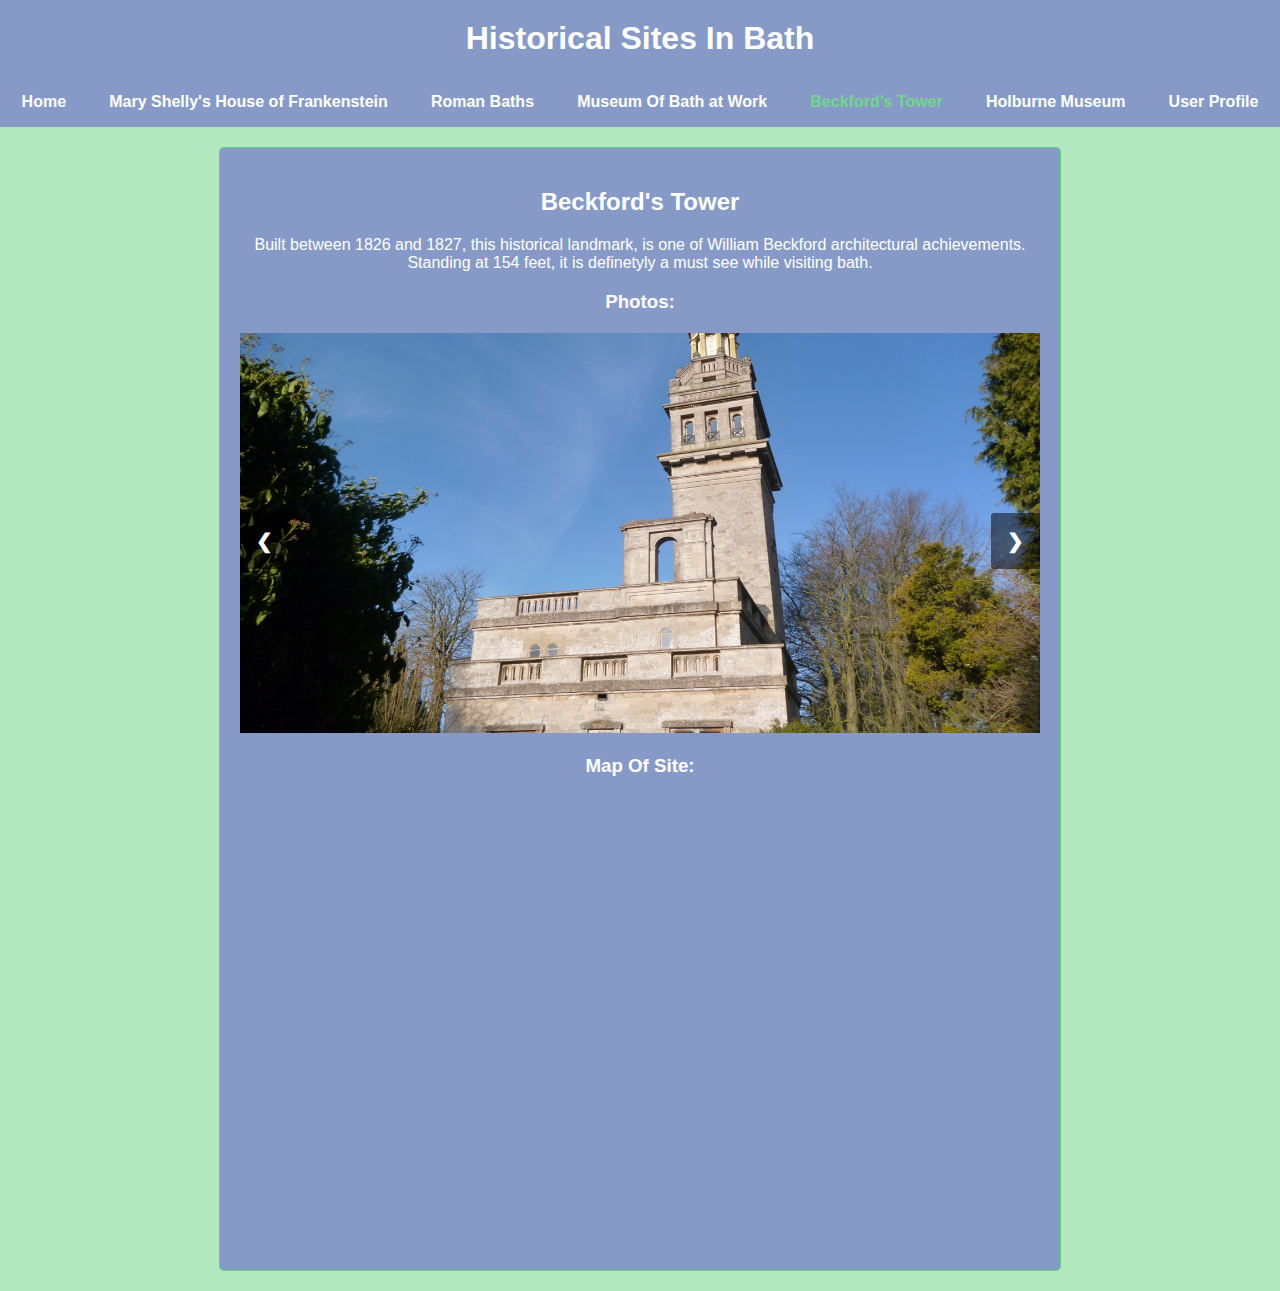
==== BeckTower.html @ a2a242d4 "Bulk Commit" ====
<!DOCTYPE html>
<html lang="en">
<head>
    <meta charset="UTF-8">
    <meta name="viewport" content="width=device-width, initial-scale=1.0">
    <title>Historical Sites In Bath</title>
    <link rel="stylesheet" href="CSS/Main.css">
</head>
<body>
    <div class="header" style="background-color: #879ac7; color: white;">
        <h1 class="Main_Title" style="margin: 0;">Historical Sites In Bath</h1>
    </div>

    <!-- Navigation bar -->
    <div class="Main_Nav">
        <p><a href="HomePage.html" class="NavLink">Home</a></p>
		
        <p><a href="MaryShelly.html" class="NavLink">Mary Shelly's House of Frankenstein</a></p>
		
        <p><a href="RomanBath.html" class="NavLink">Roman Baths</a></p>
		
        <p><a href="MuseumOBath.html" class="NavLink">Museum Of Bath at Work</a></p>
		
        <p><a href="BeckTower.html" class="CurrNavLink">Beckford's Tower</a></p>
		
        <p><a href="HolburneMuseum.html" class="NavLink">Holburne Museum</a></p>
		
        <p><a href="UserProfile.html" class="NavLink">User Profile</a></p>
    </div>

    <!-- General Information -->
    <div class="GeneralInfo">
        <h2>Beckford's Tower</h2>
        <p>Built between 1826 and 1827, this historical landmark, is one of William Beckford architectural achievements. Standing at 154 feet, it is definetyly a must see while visiting bath.</p>
        <h3>Photos:</h3>
        <div class="slideshow-container">
            <div class="mySlides">
                <img src="Images/BeckfordTpic1.jpg" style="width:100%">
            </div>

            <div class="mySlides">
                <img src="Images/BeckfordTpic2.jpg" style="width:100%">
            </div>
			
			<div class="mySlides">
                <img src="Images/BeckfordTpic3.jpg" style="width:100%">
            </div>

            <a class="prev" onclick="plusSlides(-1)">&#10094;</a>
            <a class="next" onclick="plusSlides(1)">&#10095;</a>
        </div>
		<h3>Map Of Site:</h3>
		<iframe src="https://www.google.com/maps/embed?pb=!1m18!1m12!1m3!1d19913.002295765455!2d-2.3925368443774953!3d51.40075259634556!2m3!1f0!2f0!3f0!3m2!1i1024!2i768!4f13.1!3m3!1m2!1s0x487181589928dacb%3A0x6ac5d445a5b8e7ed!2sBeckford&#39;s%20Tower%20and%20Museum!5e0!3m2!1sen!2suk!4v1713990306582!5m2!1sen!2suk" width="600" height="450" style="border:0;" allowfullscreen="" loading="lazy" referrerpolicy="no-referrer-when-downgrade"></iframe>

    </div>
	 <script>
        var slideIndex = 1;
        showSlides(slideIndex);

        // Next/previous controls
        function plusSlides(n) {
            showSlides(slideIndex += n);
        }

        // Thumbnail image controls
        function currentSlide(n) {
            showSlides(slideIndex = n);
        }

        function showSlides(n) {
            var i;
            var slides = document.getElementsByClassName("mySlides");
            if (n > slides.length) {slideIndex = 1}
            if (n < 1) {slideIndex = slides.length}
            for (i = 0; i < slides.length; i++) {
                slides[i].style.display = "none";
            }
            slides[slideIndex-1].style.display = "block";
        }
    </script>
</body>
</html>
---- CSS/Main.css ----
body {
        margin: 0;
        padding: 0;
		background-color:#b1e8bf;/* Light green */
        font-family: Arial, sans-serif;
    }

 .header {
            background-color: #5fd07c; 
            color: white;
            text-align: center;
            padding: 20px 0;
            margin-bottom: 20px;
			
        }

/* Nav Bar */


.Main_Nav{
	display: flex;
    justify-content: space-around; 
    align-items: center;
    min-width: 400px;
	margin-bottom:0px;
	margin-left:0px;
	margin-right:0px;
	margin-top:-20px;
	font-family: Arial, sans-serif;
	color:white;
	background-color: #879ac7;
}


/* Navigation Links */
.NavLink {
    flex: 0 0 auto;
    width: auto;
    white-space: nowrap;
    padding: 0 10px;
    color: white; /* Set text color to white */
    text-decoration: none; /* Remove underline */
    font-size: 16px; /* Set font size */
    font-weight: bold; /* Set font weight to bold */
}

.NavLink:hover {
	color:#b1e8bf;
}

.CurrNavLink {
    flex: 0 0 auto;
    width: auto;
    white-space: nowrap;
    padding: 0 10px;
    color: #73d68c; /* Set text color to white */
    text-decoration: none; /* Remove underline */
    font-size: 16px; /* Set font size */
    font-weight: bold; /* Set font weight to bold */
}

.GeneralInfo{
	
	 max-width: 800px;
    margin: 20px auto;
    padding: 20px;
    background-color: #879ac7; /* Light blue background */
    border: 1px solid #5fd07c; /* Green border */
    border-radius: 5px;
    text-align: center; /* Center align all text */
    color: white; /* Set text color to white */
}

.PopularSite {
    color: black;
    background-color: #95e0a8;
    border: 1px solid #ccc; /* Add a border around the box */
    border-radius: 5px; /* Add some border radius for rounded corners */
    padding: 20px; /* Add some padding inside the box */
    margin: 10px 0; /* Add some margin between boxes and zero margin top and bottom */
    width: calc(33.33% - 20px); /* Set width to approximately one-third of the container's width with some margin */
    display: inline-block; /* Make boxes display inline */
    vertical-align: top; /* Align boxes to the top */
    box-sizing: border-box; /* Include padding and border in the box's total width and height */
    text-align: left; /* Align text to the left within the box */
    box-shadow: 0 0 5px rgba(0, 0, 0, 0.1); /* Add a shadow for depth */
    text-decoration: none; /* Remove underline */
    transition: background-color 0.3s ease; /* Transition background color change */
}

.PopularSite:hover {
    background-color: #f5f5f5; /* Light gray background */
}
/* Pictures CSS */
 /* Add CSS for slideshow container */
        .slideshow-container {
            max-width: 100%;
            position: relative;
            margin-top: 20px; /* Adjust margin as needed */
        }

        /* Hide the images by default */
        .mySlides {
            display: none;
        }
 /* Hide the images by default */
        .mySlides img {
            height: 400px; /* Adjust the height as needed */
            width: auto;
        }

        /* Add CSS for navigation arrows */
        .prev, .next {
            cursor: pointer;
            position: absolute;
            top: 50%;
            width: auto;
            margin-top: -22px;
            padding: 16px;
            color: white;
            font-weight: bold;
            font-size: 20px;
            transition: 0.6s ease;
            border-radius: 0 3px 3px 0;
            user-select: none;
            background-color: rgba(0, 0, 0, 0.5); /* Semi-transparent background */
        }

        /* Position the 'prev' arrow on the left side */
        .prev {
            left: 0;
            border-radius: 3px 0 0 3px;
        }

        /* Position the 'next' arrow on the right side */
        .next {
            right: 0;
            border-radius: 3px 0 0 3px;
        }

        /* On hover, add a darker background color */
        .prev:hover, .next:hover {
            background-color: rgba(0, 0, 0, 0.8); /* Darker background color */
        }

        /* Add CSS for caption text */
        .caption-container {
            text-align: center;
            padding: 10px 20px;
            background-color: rgba(0, 0, 0, 0.5); /* Semi-transparent background */
            color: white;
        }

        /* Add CSS for the caption text */
        .caption-text {
            color: white;
            font-size: 15px;
            padding: 8px 12px;
            position: relative;
            bottom: 8px;
        }

/* User Profile CSS */



 
		
 .user-outline {
    position: absolute;
    top: 30px; /* Adjust the top position as needed */
    right: 20px; /* Adjust the right position as needed */
    width: 160px;
    text-align: center;
}


 .user-outline a {
            color: #333;
            text-decoration: none;
            display: inline-block;
            margin: 2px; /* Add some margin between buttons */
            padding: 8px 12px; /* Add padding for better appearance */
            border-radius: 5px;
        }
.user-outline a:hover {
            background-color: #333;
            color: #fff;
        }
       
  .line {
			
            display: inline-block;
            width: 160px;
            height: 2px;
            background-color: #333;
            margin: 0 5px; /* Adjust spacing between line and buttons */
        }
		
.circle {
            display: inline-block;
            width: 100px;
            height: 100px;
            background-color: #fff;
            border-radius: 50%;
            margin-bottom: 5px; /* Add margin between circle and button */
        }
		
	
		
/* Favourites CSS */
/* Favourites CSS */
.favorites {
	
    background-color: #9487c7;
    border-radius: 30px;
    padding: 10px;
    margin-top: 20px;
    width: 300px; /* Adjust width of the favorites box */
}

.favorites h2 {
    font-size: 20px; /* Reduce font size */
    margin-top: 0; /* Remove top margin for the heading */
    color: white; /* Set text color to white */
}

.favorites ul {
    list-style-type: none;
    padding-left: 0;
    font-size: 14px; /* Reduce font size */
}

.favorites ul li {
    margin-bottom: 3px; /* Reduce margin between list items */
    line-height: 1.5; /* Ensure proper spacing between lines */
}

.favorites ul li a {
    color: white; /* Set text color to white */
    text-decoration: none; /* Remove underline */
}

.favorites ul li a:hover{
    color: white; /* Set text color to white */
    text-decoration: none; /* Remove underline */
}

.favorites ul li:before {
    content: "\2605"; /* Unicode character for a star */
    color: yellow;
    display: inline-block;
    width: 1em; /* Set fixed width for stars */
    margin-right: 5px; /* Adjust margin between star and text */
    vertical-align: middle; /* Align the star vertically */
}


/* Planned Visits And Your Comments*/
 /* Add your CSS styles here */
        .favorites, .planned-visits, .your-comments {
            display: inline-block; /* Make divs inline */
            vertical-align: top; /* Align divs to the top */
        }
        .planned-visits, .your-comments {
            background-color: #87c7a0;
            border-radius: 30px;
            padding: 20px;
            margin-top: 20px;
            width: 90%; /* Adjust width of the box */
            margin-left: 20px; /* Add some space between divs */
        }
        .planned-visits h2, .your-comments h2 {
            font-size: 24px; /* Set font size for the title */
            color: white; /* Set text color to white */
            margin-bottom: 10px; /* Add some space below the title */
        }
        .planned-visits table {
            width: 100%; /* Make the table fill the entire width of the box */
            border-collapse: collapse; /* Collapse borders between cells */
        }
        .planned-visits th, .planned-visits td, .your-comments th, .your-comments td {
            border: 1px solid white; /* Add borders to table cells */
            padding: 8px; /* Add padding to table cells */
            text-align: center; /* Center-align text within cells */
            color: white; /* Set text color to white */
        }
        .planned-visits th, .your-comments th {
            background-color: #6a9b7e; /* Set background color for table header cells */
        }
        .planned-visits td, .your-comments td {
            background-color: #87c7a0; /* Set background color for table data cells */
        }
         .your-comments .delete-btn {
            background-color: #c75656;
            color: white;
            border: none;
            padding: 5px 10px;
            border-radius: 5px;
            cursor: pointer;
        }

        /* Book a Visit Button */
        .book-visit-btn {
            display: block;
            background-color: #6a9b7e;
            color: white;
            border: none;
            border-radius: 30px;
            padding: 10px 20px;
            font-size: 18px;
            margin-top: 20px;
            text-align: center;
            text-decoration: none;
        }

        .book-visit-btn:hover {
            background-color: #5c896d;
		}
		
		
		.delete-btn {
            background-color: #ff4444; /* Red color */
            color: white;
            border: none;
            padding: 10px 20px;
            cursor: pointer;
            border-radius: 5px;
            transition: background-color 0.3s;
        }

        /* Style for the logout button */
        .logout-btn {
            background-color: #A52A2A; /* Red color */
            color: white;
            border: none;
            padding: 10px 20px;
            cursor: pointer;
            border-radius: 5px;
            transition: background-color 0.3s;
        }

        /* Hover effect for buttons */
        .delete-btn:hover, .logout-btn:hover {
            background-color: #cc0000; /* Darker shade of red */
        }
/* Sign Up CSS */
 .jumbotron {
            background-color: #87c7a0;
            color: white;
            border-radius: 0;
            margin-bottom: 0;
        }

 .container {
            padding: 20px;
        }

.form-register {
            max-width: 400px;
            margin: 0 auto;
        }

.form-register .form-group {
            margin-bottom: 20px;
        }
		
/* Calender selection */
 /* Style for the selected date */
   /* Style for the selected date */
.selected-date {
    background-color: #f2f2f2; /* Light gray background */
    font-weight: bold; /* Bold text */
    outline: 1px dashed #00BCD4; /* Blue dashed outline */
}

.selected-date span {
    border-bottom: 2px solid currentColor; /* Solid border bottom */
}

/* Comment Section CSS */

 /* CSS for comment section */
        .comment-section {
            margin-top: 20px;
        }
        .comment-section textarea {
            width: 100%;
            margin-bottom: 10px;
            padding: 5px;
            resize: vertical;
        }
        .comment-section button {
            padding: 5px 10px;
            background-color: #879ac7;
            color: white;
            border: none;
            cursor: pointer;
        }
        .comment-section .comments {
            margin-top: 20px;
        }
        .comment-section .comment {
            margin-bottom: 10px;
            padding: 5px;
            border: 1px solid #ccc;
        }
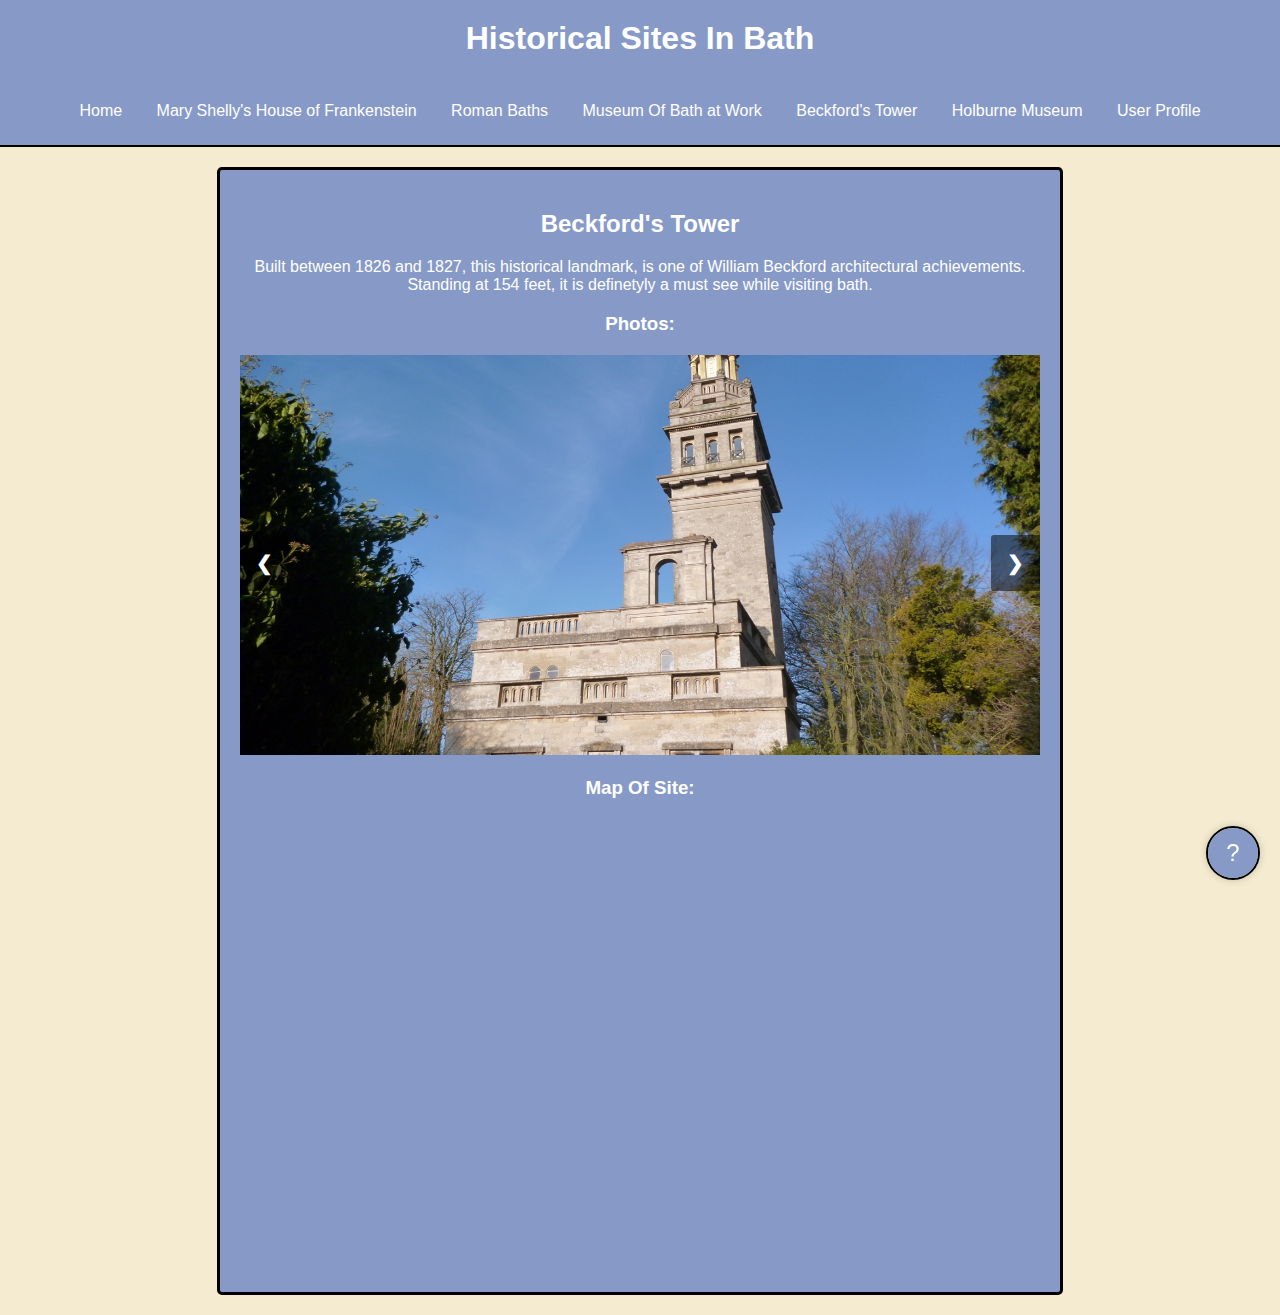
==== commit 4927387c: "Add files via upload" ====
--- a/BeckTower.html
+++ b/BeckTower.html
@@ -11,22 +11,38 @@
         <h1 class="Main_Title" style="margin: 0;">Historical Sites In Bath</h1>
     </div>
 
-    <!-- Navigation bar -->
-    <div class="Main_Nav">
-        <p><a href="HomePage.html" class="NavLink">Home</a></p>
-		
-        <p><a href="MaryShelly.html" class="NavLink">Mary Shelly's House of Frankenstein</a></p>
-		
-        <p><a href="RomanBath.html" class="NavLink">Roman Baths</a></p>
-		
-        <p><a href="MuseumOBath.html" class="NavLink">Museum Of Bath at Work</a></p>
-		
-        <p><a href="BeckTower.html" class="CurrNavLink">Beckford's Tower</a></p>
-		
-        <p><a href="HolburneMuseum.html" class="NavLink">Holburne Museum</a></p>
-		
-        <p><a href="UserProfile.html" class="NavLink">User Profile</a></p>
-    </div>
+  <!-- Navigation bar -->
+<div class="Main_Nav">
+    <p class="navItem"><a href="HomePage.html" class="CurrNavLink">
+        Home
+        <span class="hover-overlay"></span>
+    </a></p>
+    <p class="navItem"><a href="MaryShelly.html" class="NavLink">
+        Mary Shelly's House of Frankenstein
+        <span class="hover-overlay"></span>
+    </a></p>
+    <p class="navItem"><a href="RomanBath.html" class="NavLink">
+        Roman Baths
+        <span class="hover-overlay"></span>
+    </a></p>
+    <p class="navItem"><a href="MuseumOBath.html" class="NavLink">
+        Museum Of Bath at Work
+        <span class="hover-overlay"></span>
+    </a></p>
+    <p class="navItem"><a href="BeckTower.html" class="NavLink">
+        Beckford's Tower
+        <span class="hover-overlay"></span>
+    </a></p>
+    <p class="navItem"><a href="HolburneMuseum.html" class="NavLink">
+        Holburne Museum
+        <span class="hover-overlay"></span>
+    </a></p>
+    <p class="navItem"><a href="UserProfile.html" class="NavLink">
+        User Profile
+        <span class="hover-overlay"></span>
+    </a></p>
+</div>
+
 
     <!-- General Information -->
     <div class="GeneralInfo">
@@ -52,6 +68,11 @@
 		<h3>Map Of Site:</h3>
 		<iframe src="https://www.google.com/maps/embed?pb=!1m18!1m12!1m3!1d19913.002295765455!2d-2.3925368443774953!3d51.40075259634556!2m3!1f0!2f0!3f0!3m2!1i1024!2i768!4f13.1!3m3!1m2!1s0x487181589928dacb%3A0x6ac5d445a5b8e7ed!2sBeckford&#39;s%20Tower%20and%20Museum!5e0!3m2!1sen!2suk!4v1713990306582!5m2!1sen!2suk" width="600" height="450" style="border:0;" allowfullscreen="" loading="lazy" referrerpolicy="no-referrer-when-downgrade"></iframe>
 
+    </div>
+	 <!-- Help Button -->
+    <div id="helpButton">
+        <button id="helpBtn">&#63;</button>
+        <div id="helpContent">To book your visit go to the "User Profile" page. If you have any problems please contact: HSBHelp@gmail.com </div>
     </div>
 	 <script>
         var slideIndex = 1;
--- a/CSS/Main.css
+++ b/CSS/Main.css
@@ -1,408 +1,414 @@
-
+/* Body */
 body {
-        margin: 0;
-        padding: 0;
-		background-color:#b1e8bf;/* Light green */
-        font-family: Arial, sans-serif;
-    }
-
- .header {
-            background-color: #5fd07c; 
-            color: white;
-            text-align: center;
-            padding: 20px 0;
-            margin-bottom: 20px;
-			
-        }
-
-/* Nav Bar */
-
-
-.Main_Nav{
-	display: flex;
-    justify-content: space-around; 
-    align-items: center;
-    min-width: 400px;
-	margin-bottom:0px;
-	margin-left:0px;
-	margin-right:0px;
-	margin-top:-20px;
-	font-family: Arial, sans-serif;
-	color:white;
-	background-color: #879ac7;
-}
-
-
-/* Navigation Links */
-.NavLink {
-    flex: 0 0 auto;
-    width: auto;
-    white-space: nowrap;
-    padding: 0 10px;
-    color: white; /* Set text color to white */
-    text-decoration: none; /* Remove underline */
-    font-size: 16px; /* Set font size */
-    font-weight: bold; /* Set font weight to bold */
-}
-
-.NavLink:hover {
-	color:#b1e8bf;
-}
-
-.CurrNavLink {
-    flex: 0 0 auto;
-    width: auto;
-    white-space: nowrap;
-    padding: 0 10px;
-    color: #73d68c; /* Set text color to white */
-    text-decoration: none; /* Remove underline */
-    font-size: 16px; /* Set font size */
-    font-weight: bold; /* Set font weight to bold */
-}
-
-.GeneralInfo{
-	
-	 max-width: 800px;
+    margin: 0;
+    padding: 0;
+    background-color: #F4EBD0; /* Updated color */
+    font-family: Arial, sans-serif;
+}
+
+
+
+/* Header */
+.header {
+    background-color: #5fd07c;
+    color: white;
+    text-align: center;
+    padding: 20px 0;
+}
+
+/* Navigation Bar */
+.Main_Nav {
+    background-color: #879ac7;
+    padding: 10px;
+    text-align: center;
+    margin-bottom: 20px;
+    border-bottom: 2px solid black; /* Added border bottom */
+}
+
+.Main_Nav .navItem {
+    display: inline-block;
+    margin: 5px;
+    padding: 10px;
+    border-radius: 5px;
+    position: relative; /* Add this line */
+}
+
+.Main_Nav .navItem:hover {
+    background-color: #6b82ae;
+}
+
+.Main_Nav .navItem a {
+    text-decoration: none;
+    color: white;
+}
+
+.Main_Nav .navItem a:hover {
+    color: #f2f2f2;
+}
+
+/* Additional CSS for Hover Overlay */
+.Main_Nav .navItem .hover-overlay {
+    position: absolute;
+    top: 0;
+    left: 0;
+    width: 100%;
+    height: 100%;
+    z-index: 1;
+}
+
+.Main_Nav .navItem:hover .hover-overlay {
+    background-color: transparent;
+}
+
+/* General Information */
+.GeneralInfo {
+    max-width: 800px;
     margin: 20px auto;
     padding: 20px;
-    background-color: #879ac7; /* Light blue background */
-    border: 1px solid #5fd07c; /* Green border */
-    border-radius: 5px;
-    text-align: center; /* Center align all text */
-    color: white; /* Set text color to white */
+    background-color: #879ac7;
+    border: 3px solid black;
+    border-radius: 5px;
+    text-align: center;
+    color: white;
 }
 
 .PopularSite {
     color: black;
     background-color: #95e0a8;
-    border: 1px solid #ccc; /* Add a border around the box */
-    border-radius: 5px; /* Add some border radius for rounded corners */
-    padding: 20px; /* Add some padding inside the box */
-    margin: 10px 0; /* Add some margin between boxes and zero margin top and bottom */
-    width: calc(33.33% - 20px); /* Set width to approximately one-third of the container's width with some margin */
-    display: inline-block; /* Make boxes display inline */
-    vertical-align: top; /* Align boxes to the top */
-    box-sizing: border-box; /* Include padding and border in the box's total width and height */
-    text-align: left; /* Align text to the left within the box */
-    box-shadow: 0 0 5px rgba(0, 0, 0, 0.1); /* Add a shadow for depth */
-    text-decoration: none; /* Remove underline */
-    transition: background-color 0.3s ease; /* Transition background color change */
+    border: 1px solid #ccc;
+    border-radius: 5px;
+    padding: 20px;
+    margin: 10px 0;
+    width: calc(33.33% - 20px);
+    display: inline-block;
+    vertical-align: top;
+    box-sizing: border-box;
+    text-align: left;
+    box-shadow: 0 0 5px rgba(0, 0, 0, 0.1);
+    text-decoration: none;
+    transition: background-color 0.3s ease;
 }
 
 .PopularSite:hover {
-    background-color: #f5f5f5; /* Light gray background */
-}
-/* Pictures CSS */
- /* Add CSS for slideshow container */
-        .slideshow-container {
-            max-width: 100%;
-            position: relative;
-            margin-top: 20px; /* Adjust margin as needed */
-        }
-
-        /* Hide the images by default */
-        .mySlides {
-            display: none;
-        }
- /* Hide the images by default */
-        .mySlides img {
-            height: 400px; /* Adjust the height as needed */
-            width: auto;
-        }
-
-        /* Add CSS for navigation arrows */
-        .prev, .next {
-            cursor: pointer;
-            position: absolute;
-            top: 50%;
-            width: auto;
-            margin-top: -22px;
-            padding: 16px;
-            color: white;
-            font-weight: bold;
-            font-size: 20px;
-            transition: 0.6s ease;
-            border-radius: 0 3px 3px 0;
-            user-select: none;
-            background-color: rgba(0, 0, 0, 0.5); /* Semi-transparent background */
-        }
-
-        /* Position the 'prev' arrow on the left side */
-        .prev {
-            left: 0;
-            border-radius: 3px 0 0 3px;
-        }
-
-        /* Position the 'next' arrow on the right side */
-        .next {
-            right: 0;
-            border-radius: 3px 0 0 3px;
-        }
-
-        /* On hover, add a darker background color */
-        .prev:hover, .next:hover {
-            background-color: rgba(0, 0, 0, 0.8); /* Darker background color */
-        }
-
-        /* Add CSS for caption text */
-        .caption-container {
-            text-align: center;
-            padding: 10px 20px;
-            background-color: rgba(0, 0, 0, 0.5); /* Semi-transparent background */
-            color: white;
-        }
-
-        /* Add CSS for the caption text */
-        .caption-text {
-            color: white;
-            font-size: 15px;
-            padding: 8px 12px;
-            position: relative;
-            bottom: 8px;
-        }
-
-/* User Profile CSS */
-
-
-
- 
-		
- .user-outline {
+    background-color: #f5f5f5;
+}
+
+/* Slideshow Container */
+.slideshow-container {
+    max-width: 100%;
+    position: relative;
+    margin-top: 20px;
+}
+
+.mySlides {
+    display: none;
+}
+
+.mySlides img {
+    height: 400px;
+    width: auto;
+}
+
+.prev,
+.next {
+    cursor: pointer;
     position: absolute;
-    top: 30px; /* Adjust the top position as needed */
-    right: 20px; /* Adjust the right position as needed */
+    top: 50%;
+    width: auto;
+    margin-top: -22px;
+    padding: 16px;
+    color: white;
+    font-weight: bold;
+    font-size: 20px;
+    transition: 0.6s ease;
+    border-radius: 0 3px 3px 0;
+    user-select: none;
+    background-color: rgba(0, 0, 0, 0.5);
+}
+
+.prev {
+    left: 0;
+    border-radius: 3px 0 0 3px;
+}
+
+.next {
+    right: 0;
+    border-radius: 3px 0 0 3px;
+}
+
+.prev:hover,
+.next:hover {
+    background-color: rgba(0, 0, 0, 0.8);
+}
+
+.caption-container {
+    text-align: center;
+    padding: 10px 20px;
+    background-color: rgba(0, 0, 0, 0.5);
+    color: white;
+}
+
+.caption-text {
+    color: white;
+    font-size: 15px;
+    padding: 8px 12px;
+    position: relative;
+    bottom: 8px;
+}
+
+/* Help Button */
+#helpButton {
+    position: fixed;
+    bottom: 20px;
+    right: 20px;
+    z-index: 1000;
+    border: 2px solid black; /* Added border */
+    border-radius: 50%; /* Rounded border */
+}
+
+#helpBtn {
+    width: 50px;
+    height: 50px;
+    border-radius: 50%;
+    background-color: #879ac7; /* Reverted back to previous color */
+    color: white;
+    font-size: 24px;
+    border: none;
+    cursor: pointer;
+    box-shadow: 0px 0px 10px rgba(0, 0, 0, 0.3);
+}
+
+#helpContent {
+    display: none;
+    position: absolute;
+    bottom: 70px;
+    right: 20px;
+    width: 200px;
+    padding: 10px;
+    background-color: #f9f9f9;
+    border-radius: 5px;
+    box-shadow: 0px 0px 10px rgba(0, 0, 0, 0.3);
+}
+
+#helpBtn:hover+#helpContent,
+#helpContent:hover {
+    display: block;
+}
+/* User Profile */
+.user-outline {
+    position: absolute;
+    top: 30px;
+    right: 20px;
     width: 160px;
     text-align: center;
 }
 
-
- .user-outline a {
-            color: #333;
-            text-decoration: none;
-            display: inline-block;
-            margin: 2px; /* Add some margin between buttons */
-            padding: 8px 12px; /* Add padding for better appearance */
-            border-radius: 5px;
-        }
+.user-outline a {
+    color: #333;
+    text-decoration: none;
+    display: inline-block;
+    margin: 2px;
+    padding: 8px 12px;
+    border-radius: 5px;
+}
+
 .user-outline a:hover {
-            background-color: #333;
-            color: #fff;
-        }
-       
-  .line {
-			
-            display: inline-block;
-            width: 160px;
-            height: 2px;
-            background-color: #333;
-            margin: 0 5px; /* Adjust spacing between line and buttons */
-        }
-		
+    background-color: #333;
+    color: #fff;
+}
+
+.line {
+    display: inline-block;
+    width: 160px;
+    height: 2px;
+    background-color: #333;
+    margin: 0 5px;
+}
+
 .circle {
-            display: inline-block;
-            width: 100px;
-            height: 100px;
-            background-color: #fff;
-            border-radius: 50%;
-            margin-bottom: 5px; /* Add margin between circle and button */
-        }
-		
-	
-		
-/* Favourites CSS */
-/* Favourites CSS */
+    display: inline-block;
+    width: 100px;
+    height: 100px;
+    background-color: #fff;
+    border-radius: 50%;
+    margin-bottom: 5px;
+}
+
+/* Favorites */
 .favorites {
-	
     background-color: #9487c7;
     border-radius: 30px;
     padding: 10px;
     margin-top: 20px;
-    width: 300px; /* Adjust width of the favorites box */
+    width: 300px;
 }
 
 .favorites h2 {
-    font-size: 20px; /* Reduce font size */
-    margin-top: 0; /* Remove top margin for the heading */
-    color: white; /* Set text color to white */
+    font-size: 20px;
+    margin-top: 0;
+    color: white;
 }
 
 .favorites ul {
     list-style-type: none;
     padding-left: 0;
-    font-size: 14px; /* Reduce font size */
+    font-size: 14px;
 }
 
 .favorites ul li {
-    margin-bottom: 3px; /* Reduce margin between list items */
-    line-height: 1.5; /* Ensure proper spacing between lines */
+    margin-bottom: 3px;
+    line-height: 1.5;
 }
 
 .favorites ul li a {
-    color: white; /* Set text color to white */
-    text-decoration: none; /* Remove underline */
-}
-
-.favorites ul li a:hover{
-    color: white; /* Set text color to white */
-    text-decoration: none; /* Remove underline */
+    color: white;
+    text-decoration: none;
+}
+
+.favorites ul li a:hover {
+    color: white;
+    text-decoration: none;
 }
 
 .favorites ul li:before {
-    content: "\2605"; /* Unicode character for a star */
+    content: "\2605";
     color: yellow;
     display: inline-block;
-    width: 1em; /* Set fixed width for stars */
-    margin-right: 5px; /* Adjust margin between star and text */
-    vertical-align: middle; /* Align the star vertically */
-}
-
-
-/* Planned Visits And Your Comments*/
- /* Add your CSS styles here */
-        .favorites, .planned-visits, .your-comments {
-            display: inline-block; /* Make divs inline */
-            vertical-align: top; /* Align divs to the top */
-        }
-        .planned-visits, .your-comments {
-            background-color: #87c7a0;
-            border-radius: 30px;
-            padding: 20px;
-            margin-top: 20px;
-            width: 90%; /* Adjust width of the box */
-            margin-left: 20px; /* Add some space between divs */
-        }
-        .planned-visits h2, .your-comments h2 {
-            font-size: 24px; /* Set font size for the title */
-            color: white; /* Set text color to white */
-            margin-bottom: 10px; /* Add some space below the title */
-        }
-        .planned-visits table {
-            width: 100%; /* Make the table fill the entire width of the box */
-            border-collapse: collapse; /* Collapse borders between cells */
-        }
-        .planned-visits th, .planned-visits td, .your-comments th, .your-comments td {
-            border: 1px solid white; /* Add borders to table cells */
-            padding: 8px; /* Add padding to table cells */
-            text-align: center; /* Center-align text within cells */
-            color: white; /* Set text color to white */
-        }
-        .planned-visits th, .your-comments th {
-            background-color: #6a9b7e; /* Set background color for table header cells */
-        }
-        .planned-visits td, .your-comments td {
-            background-color: #87c7a0; /* Set background color for table data cells */
-        }
-         .your-comments .delete-btn {
-            background-color: #c75656;
-            color: white;
-            border: none;
-            padding: 5px 10px;
-            border-radius: 5px;
-            cursor: pointer;
-        }
-
-        /* Book a Visit Button */
-        .book-visit-btn {
-            display: block;
-            background-color: #6a9b7e;
-            color: white;
-            border: none;
-            border-radius: 30px;
-            padding: 10px 20px;
-            font-size: 18px;
-            margin-top: 20px;
-            text-align: center;
-            text-decoration: none;
-        }
-
-        .book-visit-btn:hover {
-            background-color: #5c896d;
-		}
-		
-		
-		.delete-btn {
-            background-color: #ff4444; /* Red color */
-            color: white;
-            border: none;
-            padding: 10px 20px;
-            cursor: pointer;
-            border-radius: 5px;
-            transition: background-color 0.3s;
-        }
-
-        /* Style for the logout button */
-        .logout-btn {
-            background-color: #A52A2A; /* Red color */
-            color: white;
-            border: none;
-            padding: 10px 20px;
-            cursor: pointer;
-            border-radius: 5px;
-            transition: background-color 0.3s;
-        }
-
-        /* Hover effect for buttons */
-        .delete-btn:hover, .logout-btn:hover {
-            background-color: #cc0000; /* Darker shade of red */
-        }
-/* Sign Up CSS */
- .jumbotron {
-            background-color: #87c7a0;
-            color: white;
-            border-radius: 0;
-            margin-bottom: 0;
-        }
-
- .container {
-            padding: 20px;
-        }
+    width: 1em;
+    margin-right: 5px;
+    vertical-align: middle;
+}
+
+/* Planned Visits and Your Comments */
+.favorites,
+.planned-visits,
+.your-comments {
+    display: inline-block;
+    vertical-align: top;
+}
+
+.planned-visits,
+.your-comments {
+    background-color: #87c7a0;
+    border-radius: 30px;
+    padding: 20px;
+    margin-top: 20px;
+    width: 90%;
+    margin-left: 20px;
+}
+
+.planned-visits h2,
+.your-comments h2 {
+    font-size: 24px;
+    color: white;
+    margin-bottom: 10px;
+}
+
+.planned-visits table {
+    width: 100%;
+    border-collapse: collapse;
+}
+
+.planned-visits th,
+.planned-visits td,
+.your-comments th,
+.your-comments td {
+    border: 1px solid white;
+    padding: 8px;
+    text-align: center;
+    color: white;
+}
+
+.planned-visits th,
+.your-comments th {
+    background-color: #6a9b7e;
+}
+
+.planned-visits td,
+.your-comments td {
+    background-color: #87c7a0;
+}
+
+.your-comments .delete-btn {
+    background-color: #c75656;
+    color: white;
+    border: none;
+    padding: 5px 10px;
+    border-radius: 5px;
+    cursor: pointer;
+}
+
+.book-visit-btn {
+    display: block;
+    background-color: #6a9b7e;
+    color: white;
+    border: none;
+    border-radius: 30px;
+    padding: 10px 20px;
+    font-size: 18px;
+    margin-top: 20px;
+    text-align: center;
+    text-decoration: none;
+}
+
+.book-visit-btn:hover {
+    background-color: #5c896d;
+}
+
+.delete-btn {
+    background-color: #ff4444;
+    color: white;
+    border: none;
+    padding: 10px 20px;
+    cursor: pointer;
+    border-radius: 5px;
+    transition: background-color 0.3s;
+}
+
+.logout-btn {
+    background-color: #A52A2A;
+    color: white;
+    border: none;
+    padding: 10px 20px;
+    cursor: pointer;
+    border-radius: 5px;
+    transition: background-color 0.3s;
+}
+
+.delete-btn:hover,
+.logout-btn:hover {
+    background-color: #cc0000;
+}
+
+/* Sign Up */
+.jumbotron {
+    
+    color: white;
+    border-radius: 0;
+    margin-bottom: 0;
+}
+
+.container {
+    padding: 20px;
+}
 
 .form-register {
-            max-width: 400px;
-            margin: 0 auto;
-        }
+    max-width: 400px;
+    margin: 0 auto;
+}
 
 .form-register .form-group {
-            margin-bottom: 20px;
-        }
-		
-/* Calender selection */
- /* Style for the selected date */
-   /* Style for the selected date */
+    margin-bottom: 20px;
+}
+
+/* Calendar Selection */
 .selected-date {
-    background-color: #f2f2f2; /* Light gray background */
-    font-weight: bold; /* Bold text */
-    outline: 1px dashed #00BCD4; /* Blue dashed outline */
+    background-color: #f2f2f2;
+    font-weight: bold;
+    outline: 1px dashed #00BCD4;
 }
 
 .selected-date span {
-    border-bottom: 2px solid currentColor; /* Solid border bottom */
-}
-
-/* Comment Section CSS */
-
- /* CSS for comment section */
-        .comment-section {
-            margin-top: 20px;
-        }
-        .comment-section textarea {
-            width: 100%;
-            margin-bottom: 10px;
-            padding: 5px;
-            resize: vertical;
-        }
-        .comment-section button {
-            padding: 5px 10px;
-            background-color: #879ac7;
-            color: white;
-            border: none;
-            cursor: pointer;
-        }
-        .comment-section .comments {
-            margin-top: 20px;
-        }
-        .comment-section .comment {
-            margin-bottom: 10px;
-            padding: 5px;
-            border: 1px solid #ccc;
-        }+    border-bottom: 2px solid currentColor;
+}
+
